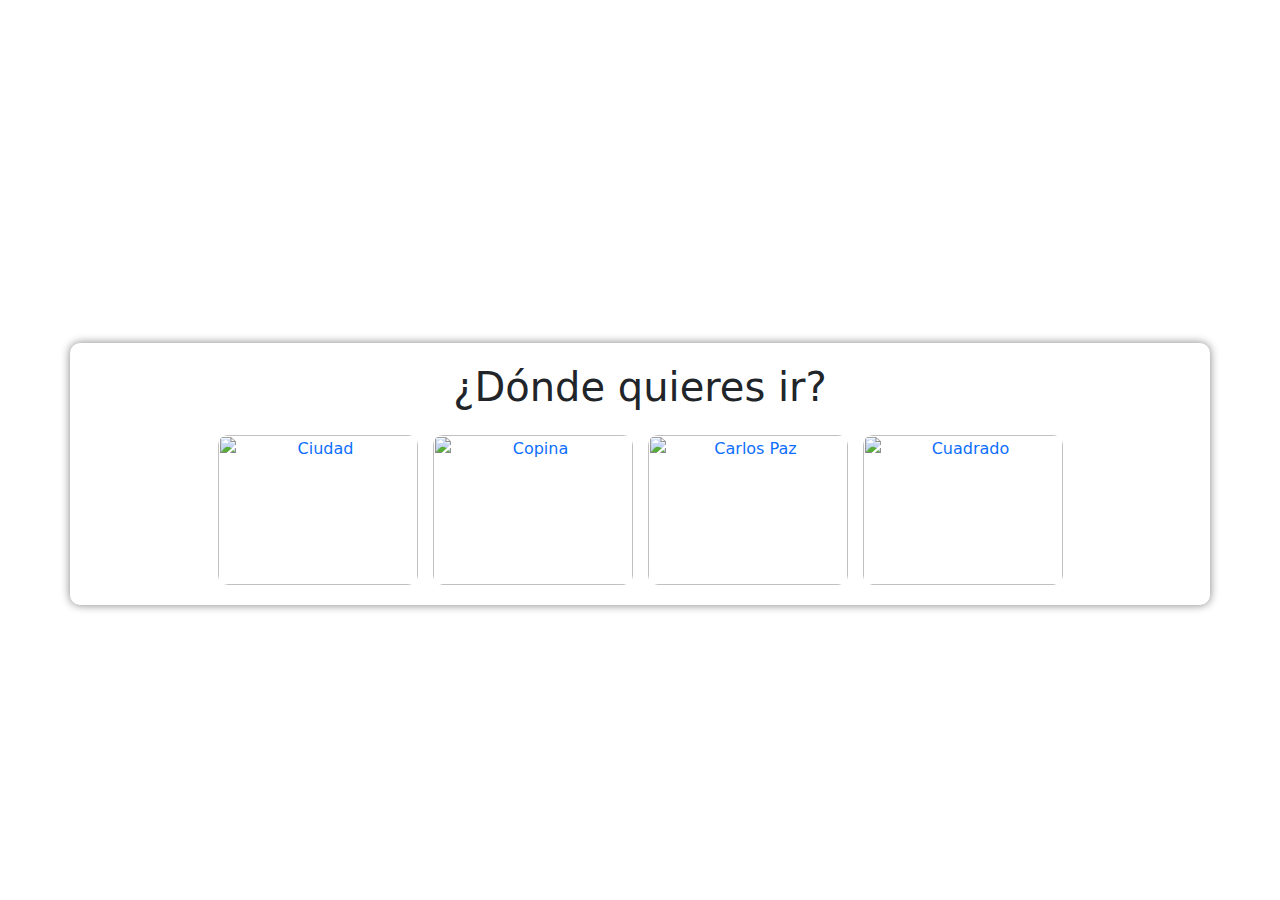
==== pag2.html @ 25436ab7 "primer commit" ====
<html lang="es">
<head>
    <meta charset="UTF-8">
    <meta name="viewport" content="width=device-width, initial-scale=1.0">
    <title>Elige tu ruta</title>
    <link rel="stylesheet" href="css/styles.css">
    <link rel="stylesheet" href="https://cdn.jsdelivr.net/npm/bootstrap@5.3.0/dist/css/bootstrap.min.css">
    <script src="https://cdn.jsdelivr.net/npm/sweetalert2@11"></script>
</head>
<body>
    <div class="container text-center mt-5">
        <h1 class="mb-4">¿Dónde quieres ir?</h1>
        <div class="route-options">
            <a href="pag3.html?route=ciudad" class="route" data-route="ciudad">
                <img src="https://www.lavanguardia.com/files/content_image_mobile_filter/files/fp/uploads/2021/07/23/60fad173ed4a7.r_d.300-290.jpeg" alt="Ciudad">
                <span>Ciudad</span>
            </a>
            <a href="pag3.html?route=copina" class="route" data-route="copina">
                <img src="https://www.moto1pro.com/sites/default/files/styles/featured_img_min_1200/public/viajes_moto_2_0.jpg?itok=0tttrZ85" alt="Copina">
                <span>Copina</span>
            </a>
            <a href="pag3.html?route=carlos_paz" class="route" data-route="carlos_paz">
                <img src="https://cronicasdemotoviajero.com.ar/wp-content/uploads/2024/01/AltasCumbresCaratula_1080.jpg" alt="Carlos Paz">
                <span>Carlos Paz</span>
            </a>
            <a href="pag3.html?route=cuadrado" class="route" data-route="cuadrado">
                <img src="https://cronicasdemotoviajero.com.ar/wp-content/uploads/2022/07/YamahaFazer250ElCuadrado3_1080.jpg" alt="Cuadrado">
                <span>Cuadrado</span>
            </a>
        </div>
    </div>

    <script>
        // Se detecta la ruta seleccionada cuando el usuario hace click en la opción
        document.querySelectorAll('.route').forEach(route => {
            route.addEventListener('click', function() {
                let ruta = this.getAttribute('data-route');
                localStorage.setItem('rutaSeleccionada', ruta);
            });
        });
    </script>
</body>
</html>
---- css/styles.css ----
body {
    font-family: Arial, sans-serif;
    background-color: #f4f4f4;
    height: 100vh;
    display: flex;
    justify-content: center;
    align-items: center;
    margin: 0;
}

.container {
    max-width: 600px;
    background: white;
    padding: 20px;
    box-shadow: 0px 0px 10px gray;
    border-radius: 10px;
    text-align: center;
}



img {
    width: 600px;
    height: 400px;
    object-fit: cover;
}

@media (max-width: 768px) {
    img {
        width: 300px;
        height: 200px;
    }
}

.route-options {
    display: flex;
    flex-wrap: wrap;
    justify-content: center;
    gap: 15px;
}

.route {
    position: relative;
    display: inline-block;
    text-decoration: none;
}

.route img {
    width: 200px;
    height: 150px;
    border-radius: 10px;
    transition: filter 0.3s;
}

.route span {
    position: absolute;
    bottom: 10px;
    left: 50%;
    transform: translateX(-50%);
    background: rgba(0, 0, 0, 0.6);
    color: white;
    padding: 5px 10px;
    border-radius: 5px;
    font-size: 16px;
    opacity: 0;
    transition: opacity 0.3s;
}

.route:hover img {
    filter: blur(3px);
}

.route:hover span {
    opacity: 1;
}

.btn-success {
    background-color: #FF5722;
    border: none;
}

.btn-success:hover {
    background-color: #e64a19;
}

.flatpickr-calendar {
    background-color: #333;
    border: 2px solid #FF5722;
}

.flatpickr-input {
    background-color: #444;
    color: white;
    border: 1px solid #FF5722;
}

.flatpickr-day.selected {
    background-color: #FF5722 !important;
}

.flatpickr-time {
    background-color: #444;
    color: white;
}
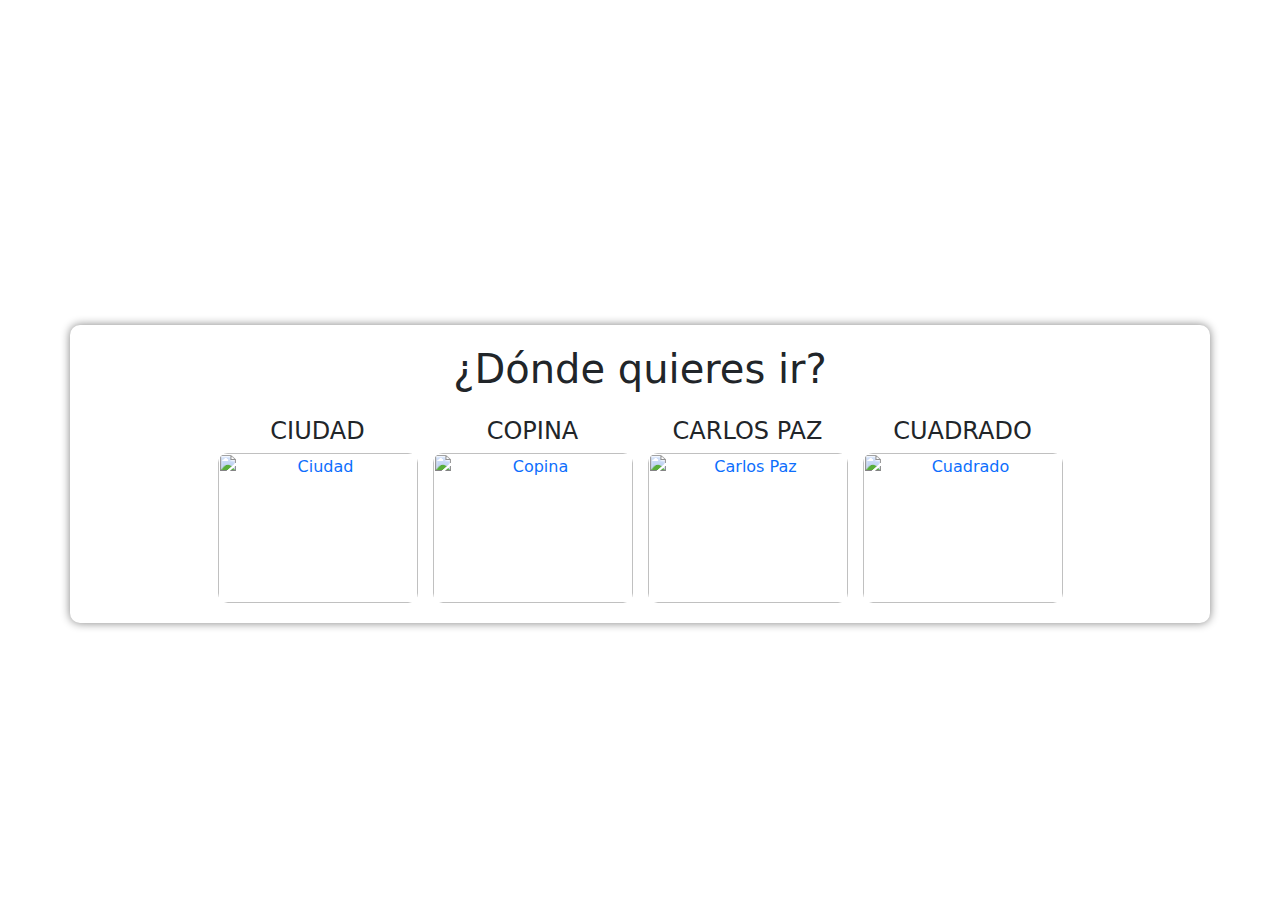
==== commit 8f916b5b: "primer commit" ====
--- a/pag2.html
+++ b/pag2.html
@@ -11,22 +11,36 @@
     <div class="container text-center mt-5">
         <h1 class="mb-4">¿Dónde quieres ir?</h1>
         <div class="route-options">
+            <div>
+                <h4 class="mb-2">CIUDAD</h4>
             <a href="pag3.html?route=ciudad" class="route" data-route="ciudad">
                 <img src="https://www.lavanguardia.com/files/content_image_mobile_filter/files/fp/uploads/2021/07/23/60fad173ed4a7.r_d.300-290.jpeg" alt="Ciudad">
                 <span>Ciudad</span>
             </a>
-            <a href="pag3.html?route=copina" class="route" data-route="copina">
-                <img src="https://www.moto1pro.com/sites/default/files/styles/featured_img_min_1200/public/viajes_moto_2_0.jpg?itok=0tttrZ85" alt="Copina">
-                <span>Copina</span>
-            </a>
-            <a href="pag3.html?route=carlos_paz" class="route" data-route="carlos_paz">
-                <img src="https://cronicasdemotoviajero.com.ar/wp-content/uploads/2024/01/AltasCumbresCaratula_1080.jpg" alt="Carlos Paz">
-                <span>Carlos Paz</span>
-            </a>
-            <a href="pag3.html?route=cuadrado" class="route" data-route="cuadrado">
-                <img src="https://cronicasdemotoviajero.com.ar/wp-content/uploads/2022/07/YamahaFazer250ElCuadrado3_1080.jpg" alt="Cuadrado">
-                <span>Cuadrado</span>
-            </a>
+            </div>
+            <div>
+                <h4 class="mb-2">COPINA</h4>
+                <a href="pag3.html?route=copina" class="route" data-route="copina">
+                    <img src="https://www.moto1pro.com/sites/default/files/styles/featured_img_min_1200/public/viajes_moto_2_0.jpg?itok=0tttrZ85" alt="Copina">
+                    <span>Copina</span>
+                </a>
+                
+            </div>
+            
+            <div>
+                <h4 class="mb-2">CARLOS PAZ</h4>
+                <a href="pag3.html?route=carlos_paz" class="route" data-route="carlos_paz">
+                    <img src="https://cronicasdemotoviajero.com.ar/wp-content/uploads/2024/01/AltasCumbresCaratula_1080.jpg" alt="Carlos Paz">
+                    <span>Carlos Paz</span>
+                </a>
+            </div>
+            <div>
+                <h4 class="mb-2">CUADRADO</h4>
+                <a href="pag3.html?route=cuadrado" class="route" data-route="cuadrado">
+                    <img src="https://cronicasdemotoviajero.com.ar/wp-content/uploads/2022/07/YamahaFazer250ElCuadrado3_1080.jpg" alt="Cuadrado">
+                    <span>Cuadrado</span>
+                </a>
+            </div>
         </div>
     </div>
 
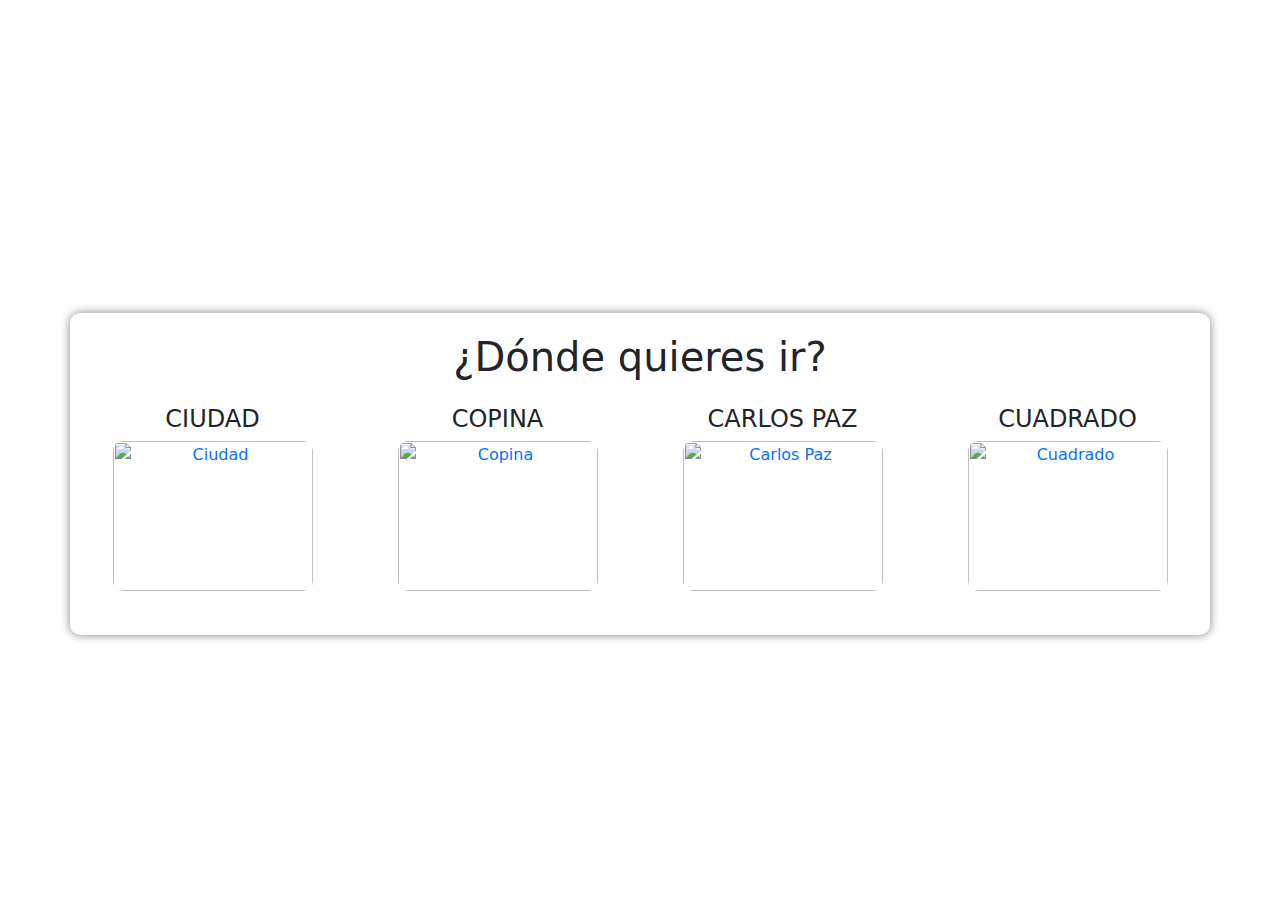
==== commit d4dea3a9: "primer commit" ====
--- a/pag2.html
+++ b/pag2.html
@@ -1,4 +1,5 @@
 <html lang="es">
+
 <head>
     <meta charset="UTF-8">
     <meta name="viewport" content="width=device-width, initial-scale=1.0">
@@ -7,37 +8,40 @@
     <link rel="stylesheet" href="https://cdn.jsdelivr.net/npm/bootstrap@5.3.0/dist/css/bootstrap.min.css">
     <script src="https://cdn.jsdelivr.net/npm/sweetalert2@11"></script>
 </head>
+
 <body>
     <div class="container text-center mt-5">
         <h1 class="mb-4">¿Dónde quieres ir?</h1>
-        <div class="route-options">
-            <div>
+        <div class="row">
+            <div class="col-6 col-md-3 mb-4">
                 <h4 class="mb-2">CIUDAD</h4>
-            <a href="pag3.html?route=ciudad" class="route" data-route="ciudad">
-                <img src="https://www.lavanguardia.com/files/content_image_mobile_filter/files/fp/uploads/2021/07/23/60fad173ed4a7.r_d.300-290.jpeg" alt="Ciudad">
-                <span>Ciudad</span>
-            </a>
+                <a href="pag3.html?route=ciudad" class="route" data-route="ciudad">
+                    <img src="https://www.lavanguardia.com/files/content_image_mobile_filter/files/fp/uploads/2021/07/23/60fad173ed4a7.r_d.300-290.jpeg"
+                        alt="Ciudad" class="img-fluid">
+                    <span>Ciudad</span>
+                </a>
             </div>
-            <div>
+            <div class="col-6 col-md-3 mb-4">
                 <h4 class="mb-2">COPINA</h4>
                 <a href="pag3.html?route=copina" class="route" data-route="copina">
-                    <img src="https://www.moto1pro.com/sites/default/files/styles/featured_img_min_1200/public/viajes_moto_2_0.jpg?itok=0tttrZ85" alt="Copina">
+                    <img src="https://www.moto1pro.com/sites/default/files/styles/featured_img_min_1200/public/viajes_moto_2_0.jpg?itok=0tttrZ85"
+                        alt="Copina" class="img-fluid">
                     <span>Copina</span>
                 </a>
-                
             </div>
-            
-            <div>
+            <div class="col-6 col-md-3 mb-4">
                 <h4 class="mb-2">CARLOS PAZ</h4>
                 <a href="pag3.html?route=carlos_paz" class="route" data-route="carlos_paz">
-                    <img src="https://cronicasdemotoviajero.com.ar/wp-content/uploads/2024/01/AltasCumbresCaratula_1080.jpg" alt="Carlos Paz">
+                    <img src="https://cronicasdemotoviajero.com.ar/wp-content/uploads/2024/01/AltasCumbresCaratula_1080.jpg"
+                        alt="Carlos Paz" class="img-fluid">
                     <span>Carlos Paz</span>
                 </a>
             </div>
-            <div>
+            <div class="col-6 col-md-3 mb-4">
                 <h4 class="mb-2">CUADRADO</h4>
                 <a href="pag3.html?route=cuadrado" class="route" data-route="cuadrado">
-                    <img src="https://cronicasdemotoviajero.com.ar/wp-content/uploads/2022/07/YamahaFazer250ElCuadrado3_1080.jpg" alt="Cuadrado">
+                    <img src="https://cronicasdemotoviajero.com.ar/wp-content/uploads/2022/07/YamahaFazer250ElCuadrado3_1080.jpg"
+                        alt="Cuadrado" class="img-fluid">
                     <span>Cuadrado</span>
                 </a>
             </div>
@@ -47,11 +51,12 @@
     <script>
         // Se detecta la ruta seleccionada cuando el usuario hace click en la opción
         document.querySelectorAll('.route').forEach(route => {
-            route.addEventListener('click', function() {
+            route.addEventListener('click', function () {
                 let ruta = this.getAttribute('data-route');
                 localStorage.setItem('rutaSeleccionada', ruta);
             });
         });
     </script>
 </body>
+
 </html>
--- a/css/styles.css
+++ b/css/styles.css
@@ -25,10 +25,10 @@
     object-fit: cover;
 }
 
-@media (max-width: 768px) {
+@media (max-width: 750px) {
     img {
-        width: 300px;
-        height: 200px;
+        width: 150px !important;
+        height: 100px;
     }
 }
 
